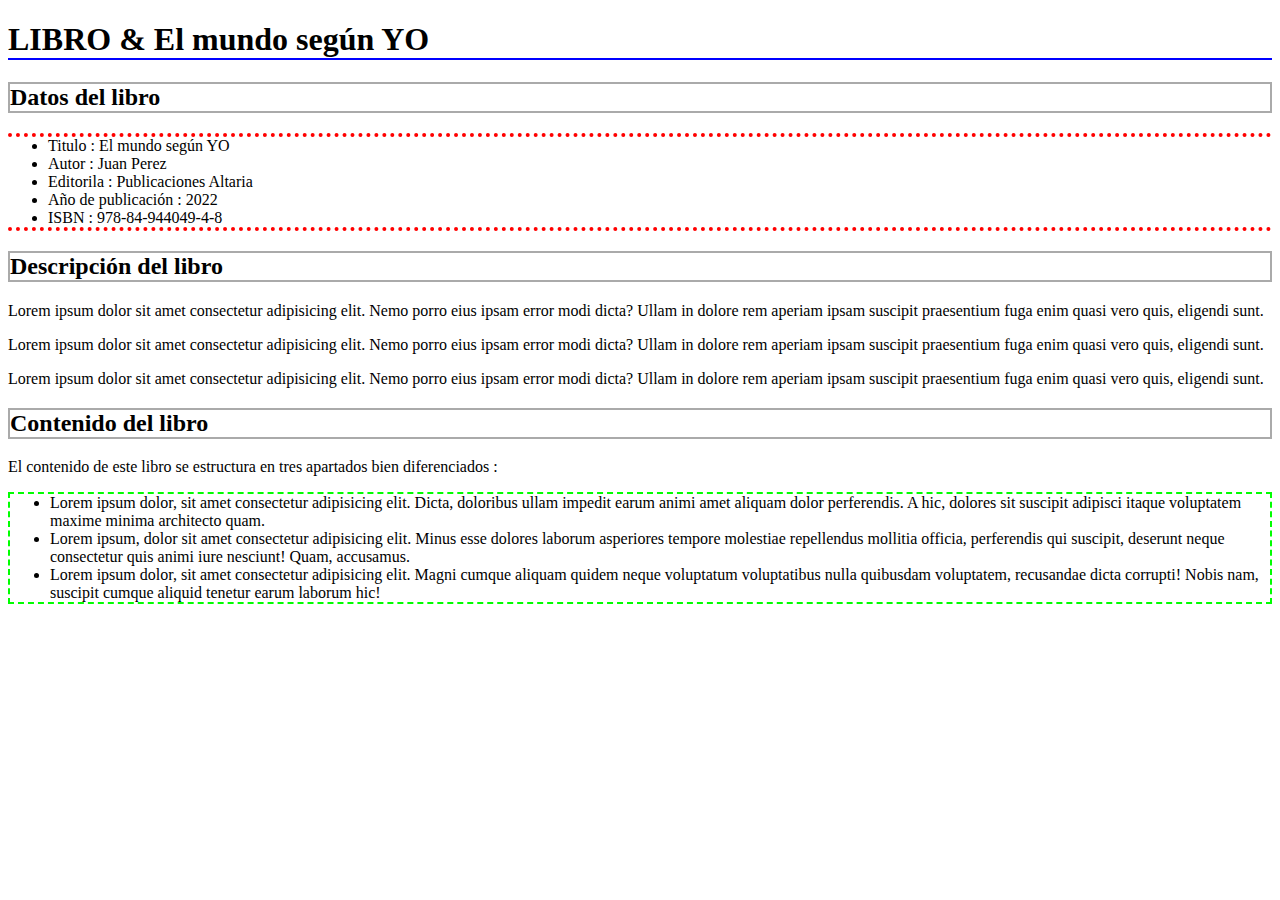
==== css-cajas-practica2/index.html @ 485eca02 "Cajas en CSS agregado" ====
<!DOCTYPE html>
<html lang="en">
  <head>
    <meta charset="UTF-8" />
    <meta http-equiv="X-UA-Compatible" content="IE=edge" />
    <meta name="viewport" content="width=device-width, initial-scale=1.0" />
    <link rel="stylesheet" href="./css/style.css" />
    <title>Cajas CSS</title>
  </head>
  <body>
    <header>
      <h1>LIBRO & El mundo según YO</h1>
    </header>
    <section class="datos">
      <h2>Datos del libro</h2>
      <ul>
        <li>Titulo : El mundo según YO</li>
        <li>Autor : Juan Perez</li>
        <li>Editorila : Publicaciones Altaria</li>
        <li>Año de publicación : 2022</li>
        <li>ISBN : 978-84-944049-4-8</li>
      </ul>
    </section>

    <section class="descripcion">
      <h2>Descripción del libro</h2>
      <p>
        Lorem ipsum dolor sit amet consectetur adipisicing elit. Nemo porro eius
        ipsam error modi dicta? Ullam in dolore rem aperiam ipsam suscipit
        praesentium fuga enim quasi vero quis, eligendi sunt.
      </p>
      <p>
        Lorem ipsum dolor sit amet consectetur adipisicing elit. Nemo porro eius
        ipsam error modi dicta? Ullam in dolore rem aperiam ipsam suscipit
        praesentium fuga enim quasi vero quis, eligendi sunt.
      </p>
      <p>
        Lorem ipsum dolor sit amet consectetur adipisicing elit. Nemo porro eius
        ipsam error modi dicta? Ullam in dolore rem aperiam ipsam suscipit
        praesentium fuga enim quasi vero quis, eligendi sunt.
      </p>
    </section>

    <section class="contenido">
      <h2>Contenido del libro</h2>
      <p>
        El contenido de este libro se estructura en tres apartados bien
        diferenciados :
      </p>
      <ul>
        <li>
          Lorem ipsum dolor, sit amet consectetur adipisicing elit. Dicta,
          doloribus ullam impedit earum animi amet aliquam dolor perferendis. A
          hic, dolores sit suscipit adipisci itaque voluptatem maxime minima
          architecto quam.
        </li>
        <li>
          Lorem ipsum, dolor sit amet consectetur adipisicing elit. Minus esse
          dolores laborum asperiores tempore molestiae repellendus mollitia
          officia, perferendis qui suscipit, deserunt neque consectetur quis
          animi iure nesciunt! Quam, accusamus.
        </li>
        <li>
          Lorem ipsum dolor, sit amet consectetur adipisicing elit. Magni cumque
          aliquam quidem neque voluptatum voluptatibus nulla quibusdam
          voluptatem, recusandae dicta corrupti! Nobis nam, suscipit cumque
          aliquid tenetur earum laborum hic!
        </li>
      </ul>
    </section>
  </body>
</html>
---- css-cajas-practica2/css/style.css ----
* {
  box-sizing: border-box;
  /* margin: 0; */
}

header h1 {
  border-bottom: 2px solid blue;
}

h2 {
  border: 2px solid #aaa;
}

.datos ul {
  border-top: 4px dotted #f00;
  border-bottom: 4px dotted #f00;
}

.contenido ul {
  border: 2px dashed #0f0;
}
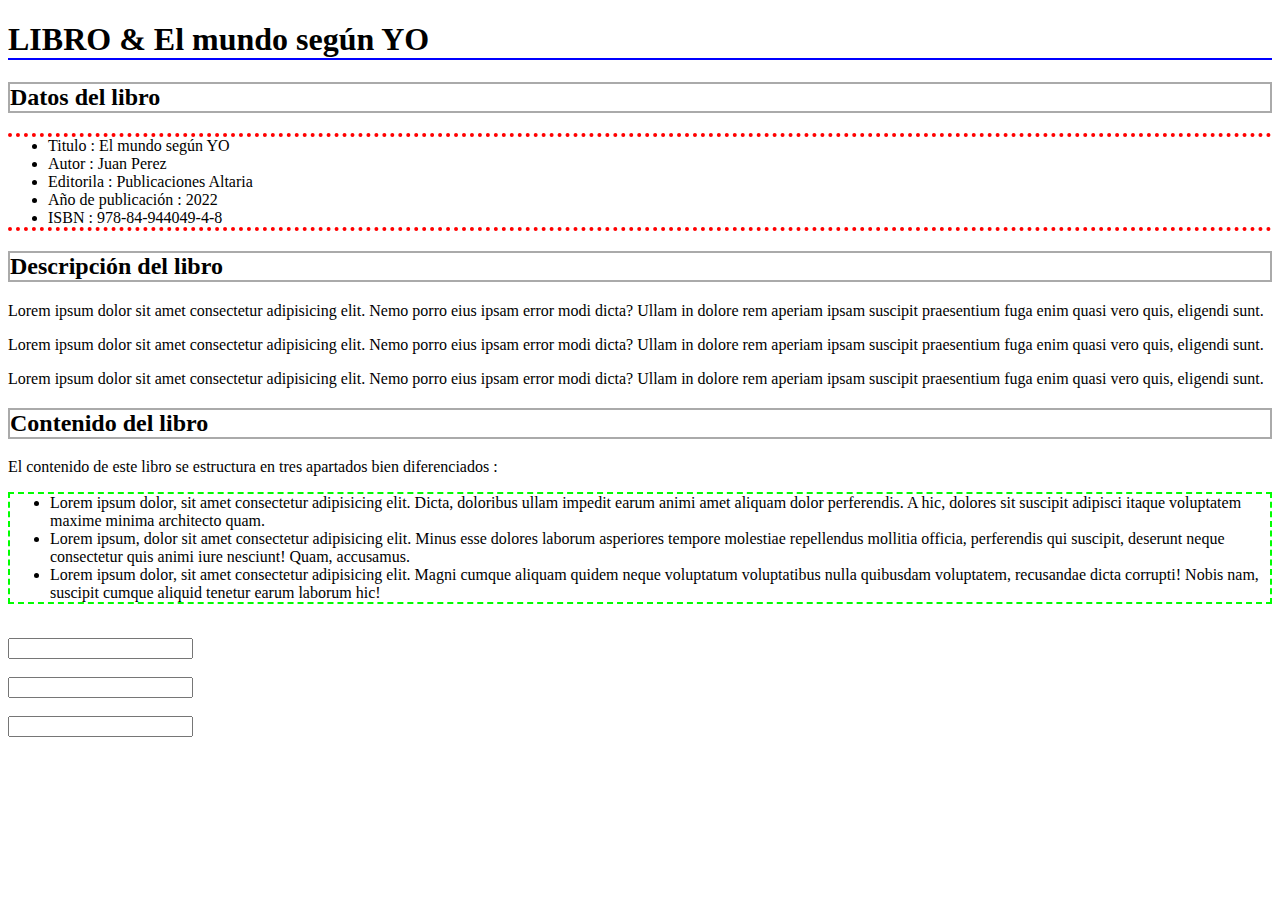
==== commit d996f5dc: "Practica Guiada" ====
--- a/css-cajas-practica2/index.html
+++ b/css-cajas-practica2/index.html
@@ -68,5 +68,11 @@
         </li>
       </ul>
     </section>
+    <label for=""></label><br>
+    <input type="text" name=""><br>
+    <label for=""></label><br>
+    <input type="text"><br>
+    <label for=""></label><br>
+    <input type="text"><br>
   </body>
 </html>
